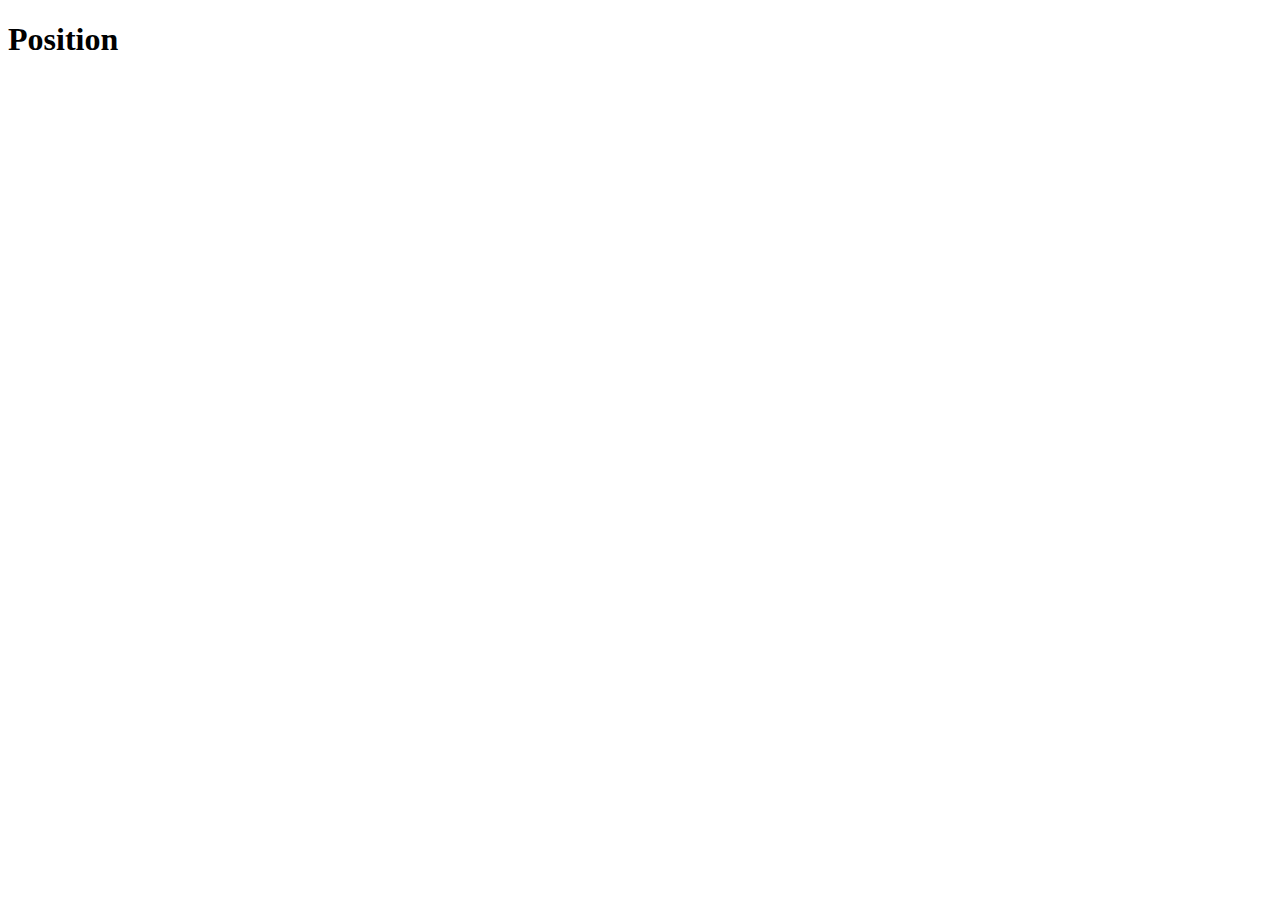
==== position.html @ cee2d246 "first commit" ====
<!DOCTYPE html>
<html lang="en">

<head>
    <meta charset="UTF-8">
    <meta name="viewport" content="width=device-width, initial-scale=1.0">
    <title>Position</title>
</head>

<body>
    <h1>Position</h1>
</body>

</html>
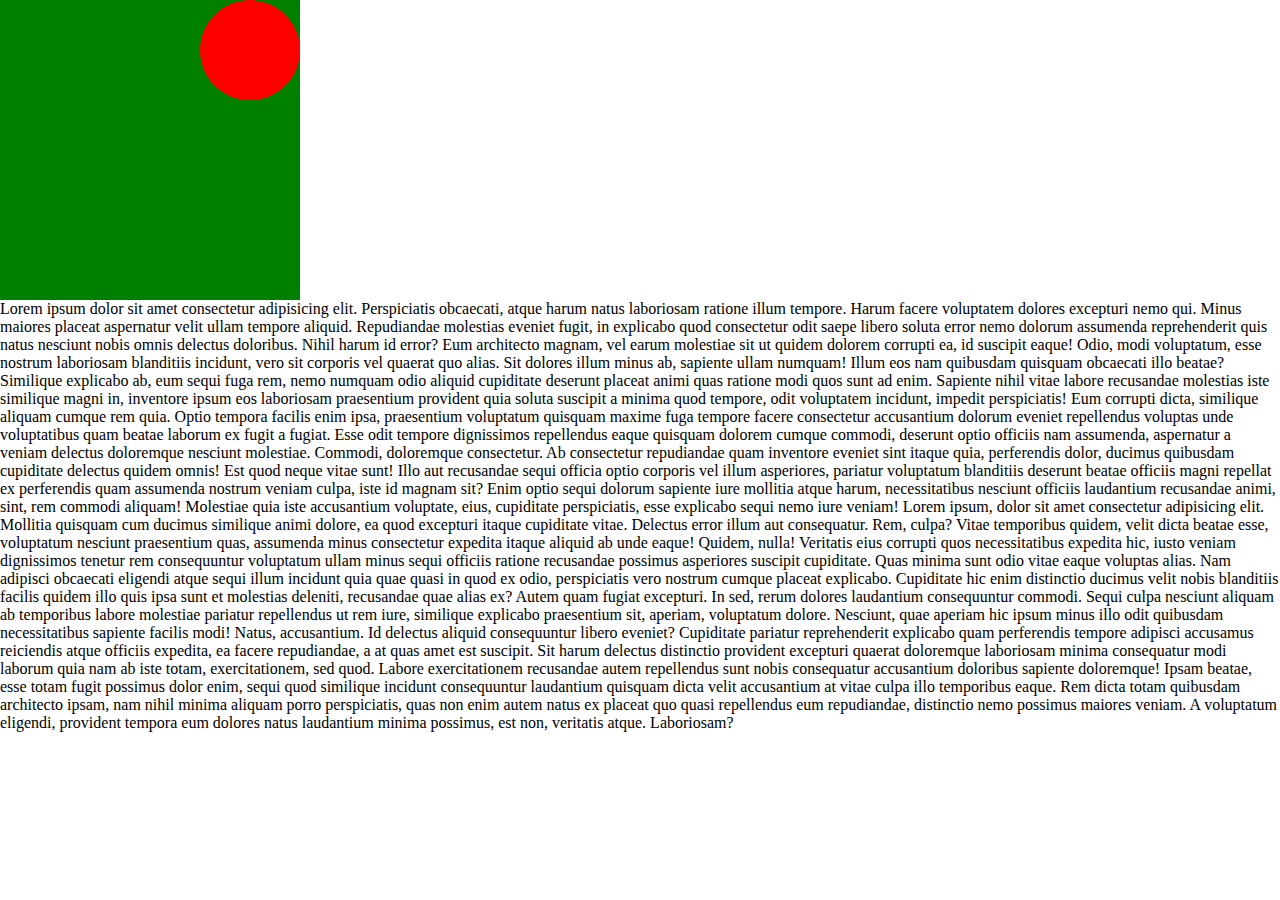
==== commit c3f70440: "digital agench" ====
--- a/position.html
+++ b/position.html
@@ -5,10 +5,57 @@
     <meta charset="UTF-8">
     <meta name="viewport" content="width=device-width, initial-scale=1.0">
     <title>Position</title>
+    <link rel="stylesheet" href="position.css">
 </head>
 
 <body>
-    <h1>Position</h1>
+    <div class="parent">
+        <div class="red"></div>
+    </div>
+
+    <p>Lorem ipsum dolor sit amet consectetur adipisicing elit. Perspiciatis obcaecati, atque harum natus laboriosam
+        ratione illum tempore. Harum facere voluptatem dolores excepturi nemo qui. Minus maiores placeat aspernatur
+        velit ullam tempore aliquid. Repudiandae molestias eveniet fugit, in explicabo quod consectetur odit saepe
+        libero soluta error nemo dolorum assumenda reprehenderit quis natus nesciunt nobis omnis delectus doloribus.
+        Nihil harum id error? Eum architecto magnam, vel earum molestiae sit ut quidem dolorem corrupti ea, id suscipit
+        eaque! Odio, modi voluptatum, esse nostrum laboriosam blanditiis incidunt, vero sit corporis vel quaerat quo
+        alias. Sit dolores illum minus ab, sapiente ullam numquam! Illum eos nam quibusdam quisquam obcaecati illo
+        beatae? Similique explicabo ab, eum sequi fuga rem, nemo numquam odio aliquid cupiditate deserunt placeat animi
+        quas ratione modi quos sunt ad enim. Sapiente nihil vitae labore recusandae molestias iste similique magni in,
+        inventore ipsum eos laboriosam praesentium provident quia soluta suscipit a minima quod tempore, odit voluptatem
+        incidunt, impedit perspiciatis! Eum corrupti dicta, similique aliquam cumque rem quia. Optio tempora facilis
+        enim ipsa, praesentium voluptatum quisquam maxime fuga tempore facere consectetur accusantium dolorum eveniet
+        repellendus voluptas unde voluptatibus quam beatae laborum ex fugit a fugiat. Esse odit tempore dignissimos
+        repellendus eaque quisquam dolorem cumque commodi, deserunt optio officiis nam assumenda, aspernatur a veniam
+        delectus doloremque nesciunt molestiae. Commodi, doloremque consectetur. Ab consectetur repudiandae quam
+        inventore eveniet sint itaque quia, perferendis dolor, ducimus quibusdam cupiditate delectus quidem omnis! Est
+        quod neque vitae sunt! Illo aut recusandae sequi officia optio corporis vel illum asperiores, pariatur
+        voluptatum blanditiis deserunt beatae officiis magni repellat ex perferendis quam assumenda nostrum veniam
+        culpa, iste id magnam sit? Enim optio sequi dolorum sapiente iure mollitia atque harum, necessitatibus nesciunt
+        officiis laudantium recusandae animi, sint, rem commodi aliquam! Molestiae quia iste accusantium voluptate,
+        eius, cupiditate perspiciatis, esse explicabo sequi nemo iure veniam! Lorem ipsum, dolor sit amet consectetur
+        adipisicing elit. Mollitia quisquam cum ducimus similique animi dolore,
+        ea quod excepturi itaque cupiditate vitae. Delectus error illum aut consequatur. Rem, culpa? Vitae temporibus
+        quidem, velit dicta beatae esse, voluptatum nesciunt praesentium quas, assumenda minus consectetur expedita
+        itaque aliquid ab unde eaque! Quidem, nulla! Veritatis eius corrupti quos necessitatibus expedita hic, iusto
+        veniam dignissimos tenetur rem consequuntur voluptatum ullam minus sequi officiis ratione recusandae possimus
+        asperiores suscipit cupiditate. Quas minima sunt odio vitae eaque voluptas alias. Nam adipisci obcaecati
+        eligendi atque sequi illum incidunt quia quae quasi in quod ex odio, perspiciatis vero nostrum cumque placeat
+        explicabo. Cupiditate hic enim distinctio ducimus velit nobis blanditiis facilis quidem illo quis ipsa sunt et
+        molestias deleniti, recusandae quae alias ex? Autem quam fugiat excepturi. In sed, rerum dolores laudantium
+        consequuntur commodi. Sequi culpa nesciunt aliquam ab temporibus labore molestiae pariatur repellendus ut rem
+        iure, similique explicabo praesentium sit, aperiam, voluptatum dolore. Nesciunt, quae aperiam hic ipsum minus
+        illo odit quibusdam necessitatibus sapiente facilis modi! Natus, accusantium. Id delectus aliquid consequuntur
+        libero eveniet? Cupiditate pariatur reprehenderit explicabo quam perferendis tempore adipisci accusamus
+        reiciendis atque officiis expedita, ea facere repudiandae, a at quas amet est suscipit. Sit harum delectus
+        distinctio provident excepturi quaerat doloremque laboriosam minima consequatur modi laborum quia nam ab iste
+        totam, exercitationem, sed quod. Labore exercitationem recusandae autem repellendus sunt nobis consequatur
+        accusantium doloribus sapiente doloremque! Ipsam beatae, esse totam fugit possimus dolor enim, sequi quod
+        similique incidunt consequuntur laudantium quisquam dicta velit accusantium at vitae culpa illo temporibus
+        eaque. Rem dicta totam quibusdam architecto ipsam, nam nihil minima aliquam porro perspiciatis, quas non enim
+        autem natus ex placeat quo quasi repellendus eum repudiandae, distinctio nemo possimus maiores veniam. A
+        voluptatum eligendi, provident tempora eum dolores natus laudantium minima possimus, est non, veritatis atque.
+        Laboriosam?</p>
 </body>
 
 </html>--- a/position.css
+++ b/position.css
@@ -0,0 +1,19 @@
+*{
+    margin: 0px;
+    padding: 0px;
+}
+.parent{
+    width: 300px;
+    height: 300px;
+    background-color: green;
+    position: relative;
+    top: 0px;
+}
+.red{
+    width: 100px;
+    height: 100px;
+    background-color: red;
+    border-radius: 50%;
+    position: absolute;
+    right: 0px;
+}